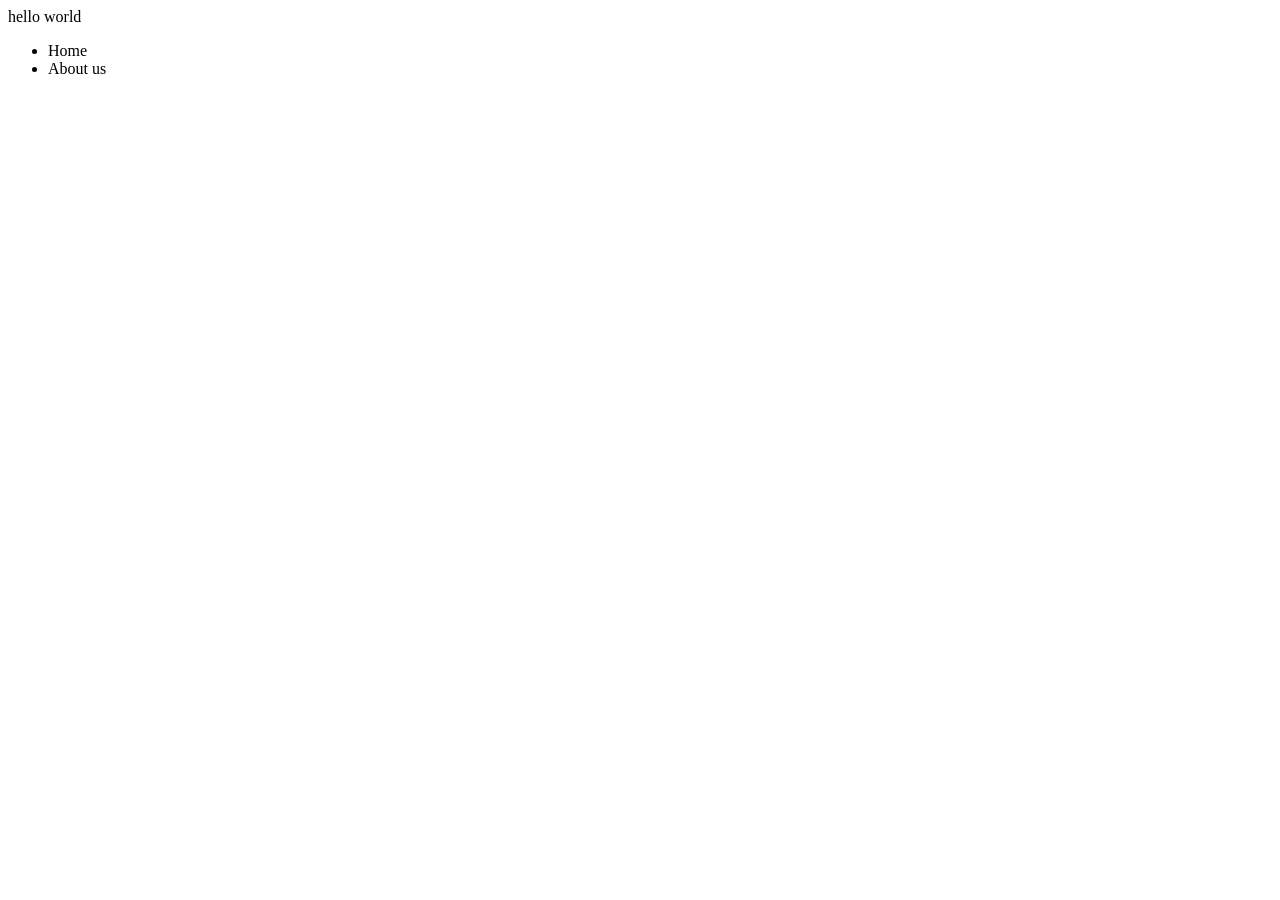
==== list.html @ 652bbf61 "First upload" ====
<!DOCTYPE html>
<html lang="en">
<head>
    <meta charset="UTF-8">
    <meta name="viewport" content="width=device-width, initial-scale=1.0">
    <link rel="stylesheet" href="hello.css">
    <title>Project</title>
</head>
<body>
    <div class="container">hello world</div>
    <ul class="">
        <li>Home</li>
        <li>About us</li>
    </ul>
</body>
</html>
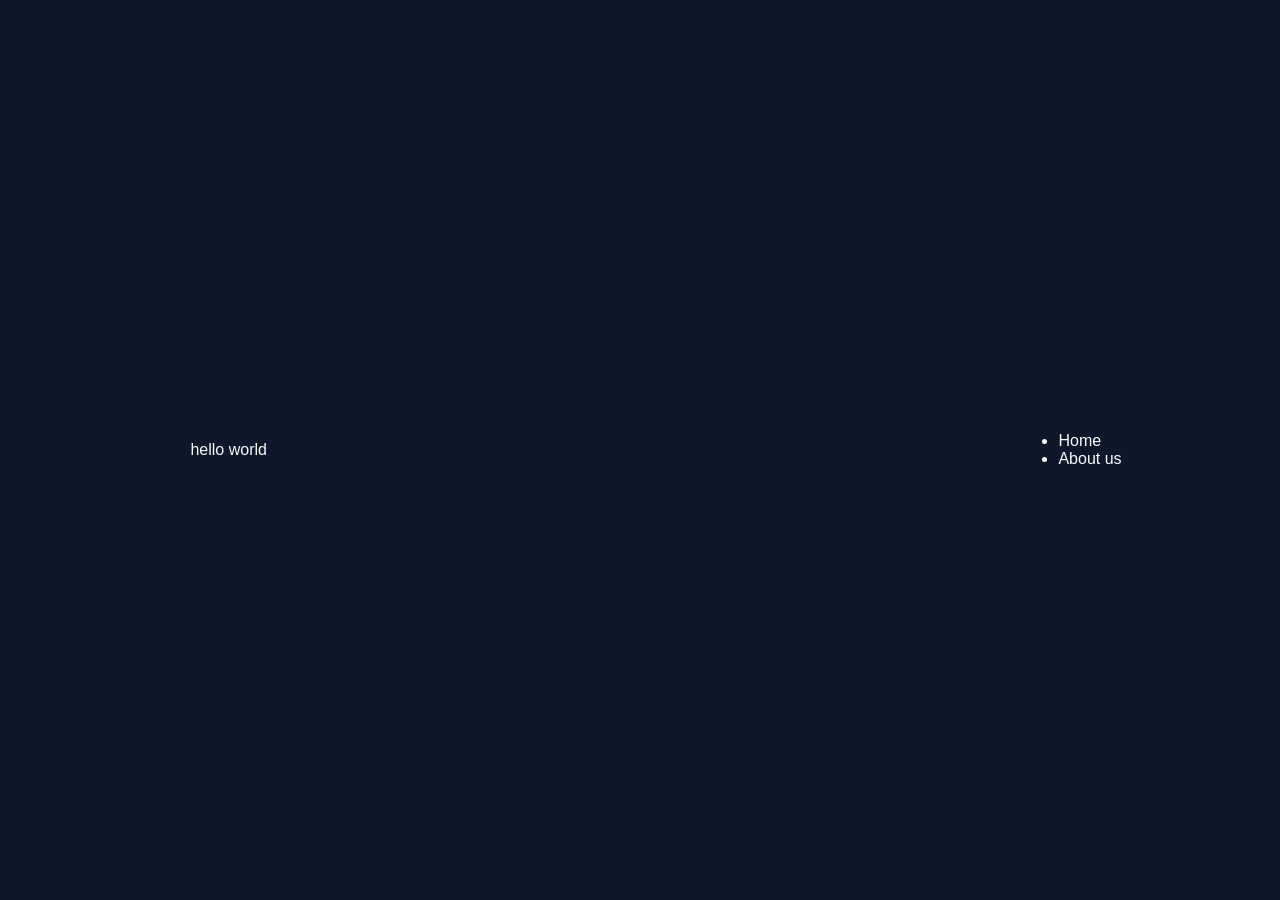
==== commit 926248f1: "Fixed OTP verification issues" ====
--- a/list.html
+++ b/list.html
@@ -3,7 +3,7 @@
 <head>
     <meta charset="UTF-8">
     <meta name="viewport" content="width=device-width, initial-scale=1.0">
-    <link rel="stylesheet" href="hello.css">
+    <link rel="stylesheet" href="style.css">
     <title>Project</title>
 </head>
 <body>
--- a/style.css
+++ b/style.css
@@ -0,0 +1,344 @@
+:root {
+    --bg-color: #0f172a;
+    --panel-bg: rgba(30, 41, 59, 0.7);
+    --panel-border: rgba(255, 255, 255, 0.1);
+    --text-primary: #f8fafc;
+    --text-secondary: #94a3b8;
+    --accent-color: #8b5cf6;
+    --accent-hover: #7c3aed;
+    --success-color: #10b981;
+    --error-color: #ef4444;
+    --font-sans: 'Inter', sans-serif;
+    --font-display: 'Outfit', sans-serif;
+}
+
+* {
+    box-sizing: border-box;
+    margin: 0;
+    padding: 0;
+}
+
+body {
+    background-color: var(--bg-color);
+    color: var(--text-primary);
+    font-family: var(--font-sans);
+    min-height: 100vh;
+    display: flex;
+    justify-content: center;
+    align-items: center;
+    overflow-x: hidden;
+    position: relative;
+    padding: 2rem 0;
+}
+
+/* Background Effects */
+.background-effects {
+    position: absolute;
+    top: 0;
+    left: 0;
+    width: 100%;
+    height: 100%;
+    z-index: -1;
+    overflow: hidden;
+}
+
+.orb {
+    position: absolute;
+    border-radius: 50%;
+    filter: blur(80px);
+    opacity: 0.5;
+    animation: float 20s infinite alternate;
+}
+
+.orb-1 {
+    width: 400px;
+    height: 400px;
+    background: radial-gradient(circle, #8b5cf6, transparent 70%);
+    top: -100px;
+    left: -100px;
+}
+
+.orb-2 {
+    width: 500px;
+    height: 500px;
+    background: radial-gradient(circle, #3b82f6, transparent 70%);
+    bottom: -150px;
+    right: -150px;
+    animation-delay: -5s;
+}
+
+@keyframes float {
+    0% { transform: translate(0, 0); }
+    100% { transform: translate(50px, 50px); }
+}
+
+/* Layout */
+.container {
+    width: 100%;
+    max-width: 900px;
+    padding: 2rem;
+    display: flex;
+    flex-direction: column;
+    gap: 2rem;
+}
+
+header {
+    text-align: center;
+}
+
+header h1 {
+    font-family: var(--font-display);
+    font-size: 3rem;
+    font-weight: 700;
+    background: linear-gradient(to right, #a78bfa, #60a5fa);
+    -webkit-background-clip: text;
+    -webkit-text-fill-color: transparent;
+    margin-bottom: 0.5rem;
+}
+
+header p {
+    color: var(--text-secondary);
+    font-size: 1.1rem;
+}
+
+main {
+    display: grid;
+    grid-template-columns: 1fr 1fr;
+    gap: 2rem;
+}
+
+@media (max-width: 768px) {
+    main {
+        grid-template-columns: 1fr;
+    }
+}
+
+/* Panels */
+.panel {
+    background: var(--panel-bg);
+    backdrop-filter: blur(16px);
+    -webkit-backdrop-filter: blur(16px);
+    border: 1px solid var(--panel-border);
+    border-radius: 24px;
+    padding: 2rem;
+    display: flex;
+    flex-direction: column;
+    box-shadow: 0 25px 50px -12px rgba(0, 0, 0, 0.5);
+    transition: transform 0.3s ease;
+}
+
+.panel:hover {
+    transform: translateY(-5px);
+}
+
+.panel h2 {
+    font-family: var(--font-display);
+    font-size: 1.5rem;
+    margin-bottom: 0.5rem;
+}
+
+.panel p {
+    color: var(--text-secondary);
+    font-size: 0.95rem;
+    margin-bottom: 1.5rem;
+    line-height: 1.5;
+}
+
+/* Setup Panel */
+.qr-container {
+    background: white;
+    padding: 1.5rem;
+    border-radius: 16px;
+    display: flex;
+    justify-content: center;
+    align-items: center;
+    margin: 0 auto 1.5rem auto;
+    box-shadow: inset 0 0 10px rgba(0,0,0,0.1);
+}
+
+.secret-container {
+    background: rgba(0, 0, 0, 0.3);
+    border-radius: 12px;
+    padding: 1rem;
+    display: flex;
+    align-items: center;
+    justify-content: space-between;
+    gap: 1rem;
+}
+
+.secret-container .label {
+    font-size: 0.85rem;
+    color: var(--text-secondary);
+    text-transform: uppercase;
+    letter-spacing: 0.05em;
+}
+
+.secret-container code {
+    font-family: monospace;
+    font-size: 1.1rem;
+    color: #a78bfa;
+    letter-spacing: 0.1em;
+}
+
+#copy-btn {
+    background: transparent;
+    border: none;
+    color: var(--text-secondary);
+    cursor: pointer;
+    transition: color 0.2s;
+    display: flex;
+    align-items: center;
+    justify-content: center;
+    padding: 0.5rem;
+    border-radius: 8px;
+}
+
+#copy-btn:hover {
+    color: var(--text-primary);
+    background: rgba(255, 255, 255, 0.1);
+}
+
+/* Verification Panel */
+.input-group {
+    display: flex;
+    gap: 1rem;
+    margin-bottom: 1.5rem;
+}
+
+input[type="text"] {
+    flex: 1;
+    background: rgba(0, 0, 0, 0.3);
+    border: 1px solid var(--panel-border);
+    border-radius: 12px;
+    padding: 1rem;
+    color: var(--text-primary);
+    font-family: monospace;
+    font-size: 1.5rem;
+    letter-spacing: 0.2em;
+    text-align: center;
+    outline: none;
+    transition: all 0.2s;
+}
+
+input[type="text"]:focus {
+    border-color: var(--accent-color);
+    box-shadow: 0 0 0 2px rgba(139, 92, 246, 0.3);
+}
+
+input[type="text"]::placeholder {
+    color: rgba(148, 163, 184, 0.3);
+}
+
+#verify-btn {
+    background: var(--accent-color);
+    color: white;
+    border: none;
+    border-radius: 12px;
+    padding: 0 1.5rem;
+    font-family: var(--font-sans);
+    font-weight: 600;
+    font-size: 1rem;
+    cursor: pointer;
+    transition: all 0.2s;
+}
+
+#verify-btn:hover {
+    background: var(--accent-hover);
+    transform: scale(1.05);
+}
+
+#verify-btn:active {
+    transform: scale(0.95);
+}
+
+/* Result Message */
+.result-message {
+    padding: 1rem;
+    border-radius: 12px;
+    text-align: center;
+    font-weight: 500;
+    margin-bottom: 1.5rem;
+    animation: fadeIn 0.3s ease;
+}
+
+.result-message.hidden {
+    display: none;
+}
+
+.result-message.success {
+    background: rgba(16, 185, 129, 0.2);
+    color: #34d399;
+    border: 1px solid rgba(16, 185, 129, 0.3);
+}
+
+.result-message.error {
+    background: rgba(239, 68, 68, 0.2);
+    color: #f87171;
+    border: 1px solid rgba(239, 68, 68, 0.3);
+    animation: shake 0.5s;
+}
+
+@keyframes fadeIn {
+    from { opacity: 0; transform: translateY(-10px); }
+    to { opacity: 1; transform: translateY(0); }
+}
+
+@keyframes shake {
+    0%, 100% { transform: translateX(0); }
+    25% { transform: translateX(-5px); }
+    50% { transform: translateX(5px); }
+    75% { transform: translateX(-5px); }
+}
+
+/* Current Code Display */
+.current-code-display {
+    margin-top: auto;
+    padding-top: 1.5rem;
+    border-top: 1px solid var(--panel-border);
+    display: flex;
+    flex-direction: column;
+    gap: 0.5rem;
+}
+
+.current-code-display .label {
+    font-size: 0.85rem;
+    color: var(--text-secondary);
+}
+
+.code-timer {
+    display: flex;
+    justify-content: space-between;
+    align-items: center;
+    background: rgba(0, 0, 0, 0.3);
+    padding: 0.75rem 1rem;
+    border-radius: 12px;
+}
+
+.code-timer code {
+    font-family: monospace;
+    font-size: 1.5rem;
+    letter-spacing: 0.15em;
+    color: #94a3b8;
+}
+
+.timer-ring {
+    position: relative;
+    width: 30px;
+    height: 30px;
+    display: flex;
+    justify-content: center;
+    align-items: center;
+}
+
+.progress-ring__circle {
+    transition: stroke-dashoffset 1s linear;
+    transform: rotate(-90deg);
+    transform-origin: 50% 50%;
+    stroke: var(--accent-color);
+}
+
+#time-left {
+    position: absolute;
+    font-size: 0.75rem;
+    font-weight: 600;
+}
